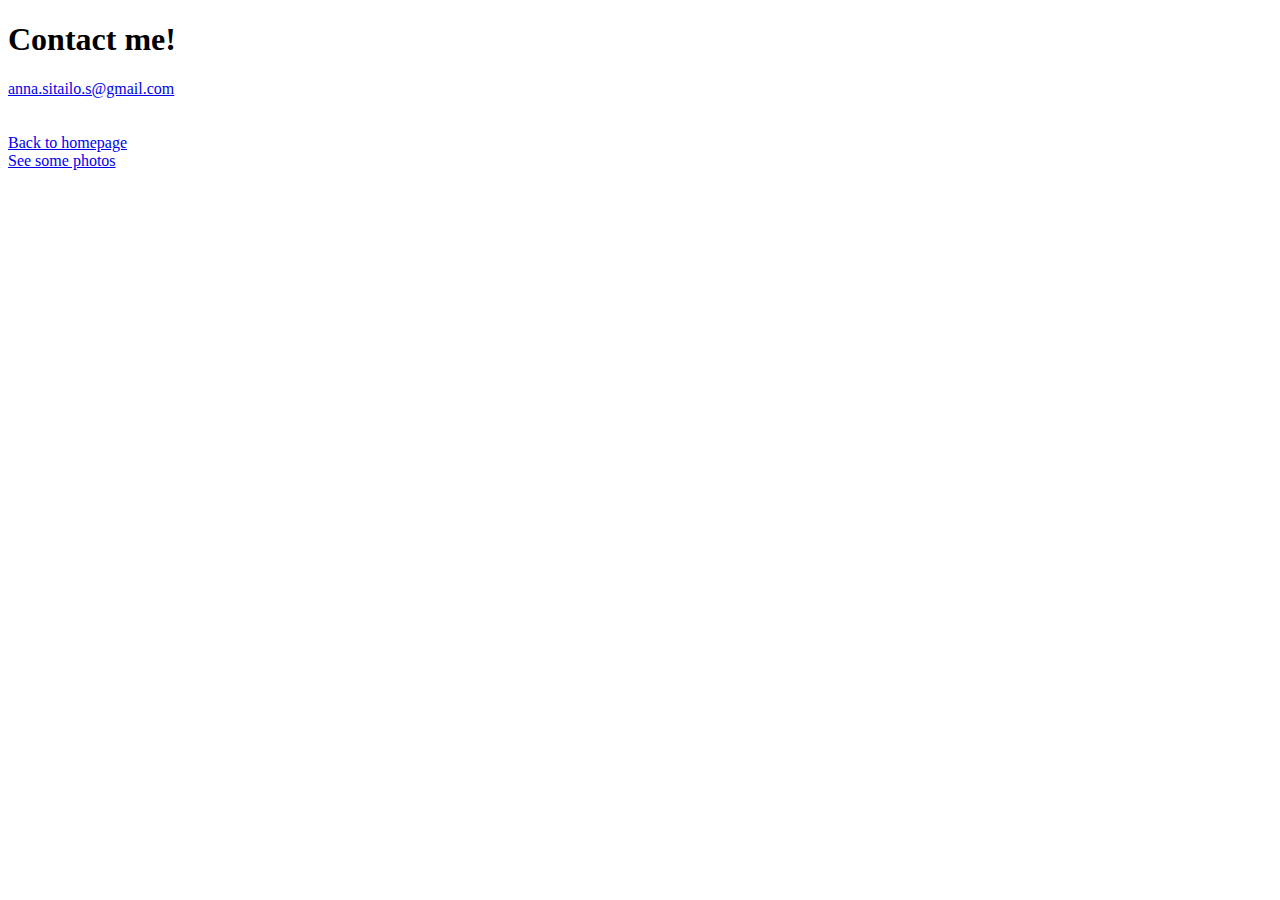
==== contact.html @ 6ccbefb1 "Created a simple file structure" ====
<!DOCTYPE html>
<html lang="en">
<head>
    <meta charset="UTF-8">
    <meta http-equiv="X-UA-Compatible" content="IE=edge">
    <meta name="viewport" content="width=device-width, initial-scale=1.0">
    <title>Contact</title>
</head>
<body>
    <h1>Contact me!</h1>
    <a href="mailto:anna.sitailo.s@gmail.com">anna.sitailo.s@gmail.com</a>
    <br />
    <br />
    <br />
    <a href="/">Back to homepage</a>
    <br />
    <a href="/photo.html">See some photos</a>
</body>
</html>
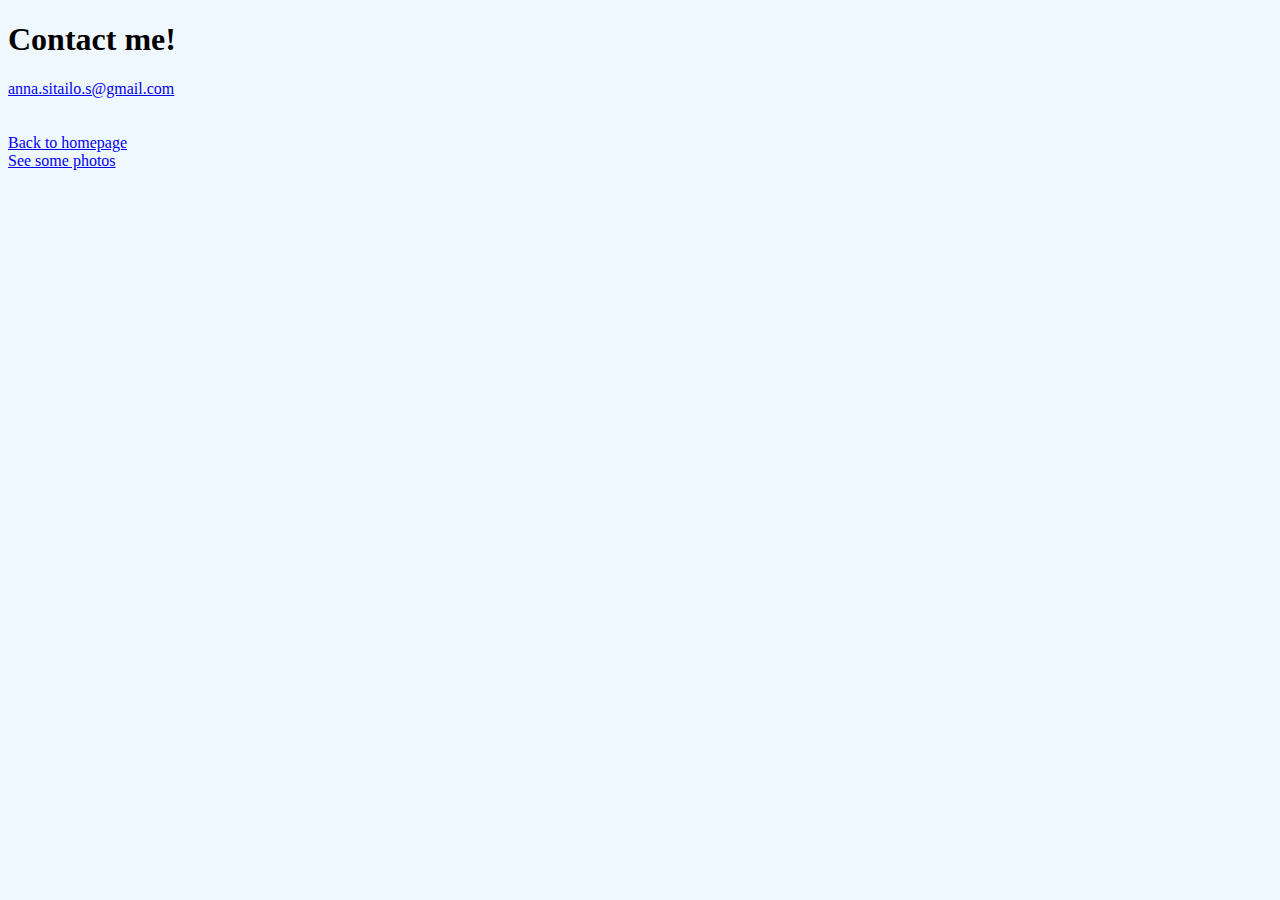
==== commit dfd5d674: "Added css" ====
--- a/contact.html
+++ b/contact.html
@@ -4,6 +4,7 @@
     <meta charset="UTF-8">
     <meta http-equiv="X-UA-Compatible" content="IE=edge">
     <meta name="viewport" content="width=device-width, initial-scale=1.0">
+    <link rel="stylesheet" href="/css/styles.css" />
     <title>Contact</title>
 </head>
 <body>
--- a/css/styles.css
+++ b/css/styles.css
@@ -0,0 +1,3 @@
+body {
+    background-color: aliceblue;
+}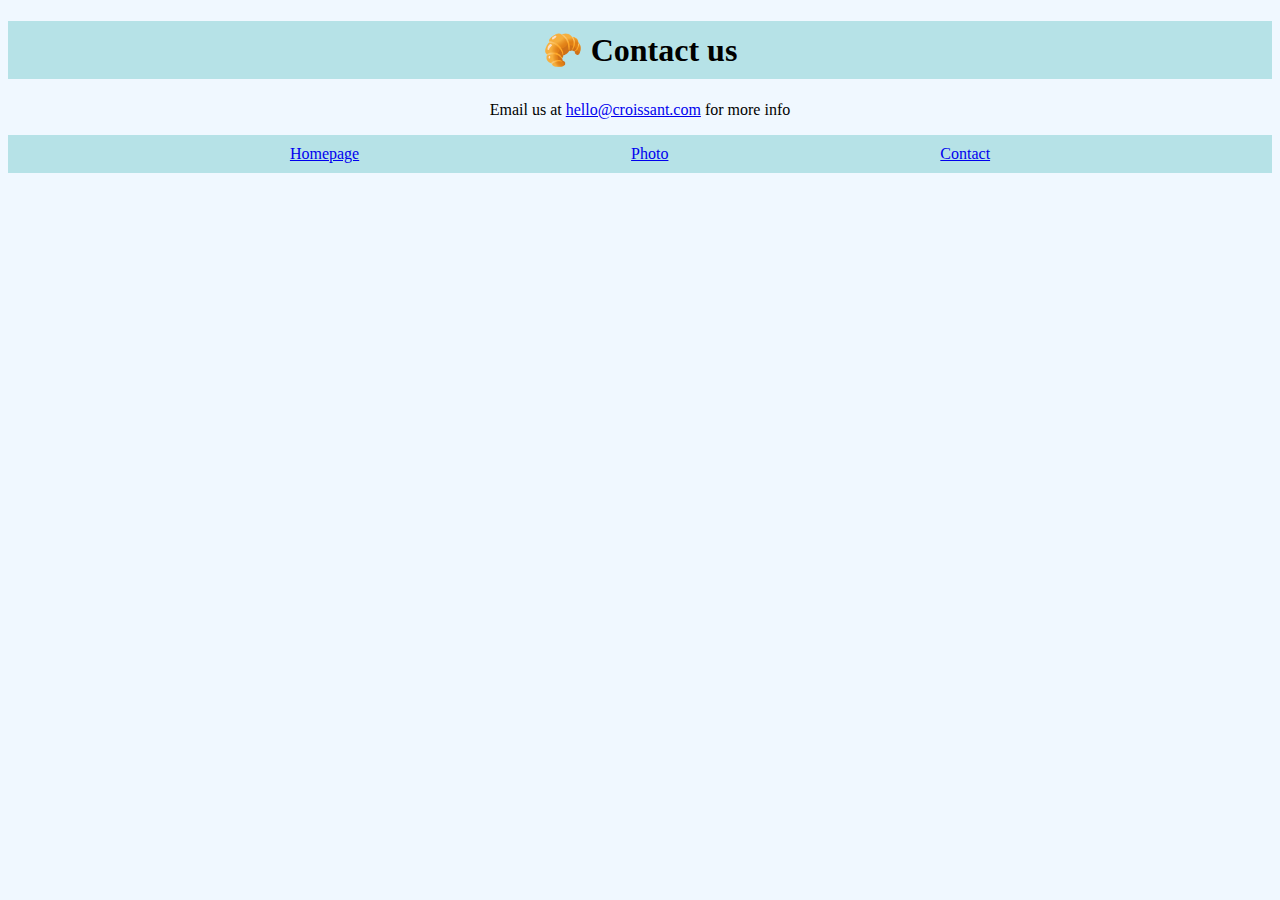
==== commit 9a552a50: "Made the website SEO frindly" ====
--- a/contact.html
+++ b/contact.html
@@ -4,17 +4,20 @@
     <meta charset="UTF-8">
     <meta http-equiv="X-UA-Compatible" content="IE=edge">
     <meta name="viewport" content="width=device-width, initial-scale=1.0">
+    <meta name="description"  content="Here you can read about croissants and contact us for orders." />
     <link rel="stylesheet" href="/css/styles.css" />
     <title>Contact</title>
 </head>
 <body>
-    <h1>Contact me!</h1>
-    <a href="mailto:anna.sitailo.s@gmail.com">anna.sitailo.s@gmail.com</a>
-    <br />
-    <br />
-    <br />
-    <a href="/">Back to homepage</a>
-    <br />
-    <a href="/photo.html">See some photos</a>
+    <h1>🥐 Contact us</h1>
+    <p>
+      Email us at
+      <a href="mailto:hello@croissant.com">hello@croissant.com</a> for more info
+    </p>
+    <footer>
+      <a href="/" target="_blank" title="Croissant homepage"> Homepage</a>
+      <a href="/photo.html" target="_blank" title="Croissant photo"> Photo</a>
+      <a href="/contact.html" title="Contact details"> Contact</a>
+    </footer>
 </body>
 </html>--- a/css/styles.css
+++ b/css/styles.css
@@ -1,3 +1,21 @@
 body {
     background-color: aliceblue;
+    text-align: center;
+}
+
+h1 {
+    padding: 10px;
+    background-color: rgba(123, 204, 207, 0.5);
+}
+
+img {
+    width: 500px;
+    margin: 10px auto;
+}
+
+footer {
+    display: flex;
+    justify-content: space-evenly;
+    padding: 10px;
+    background-color: rgba(123, 204, 207, 0.5);
 }